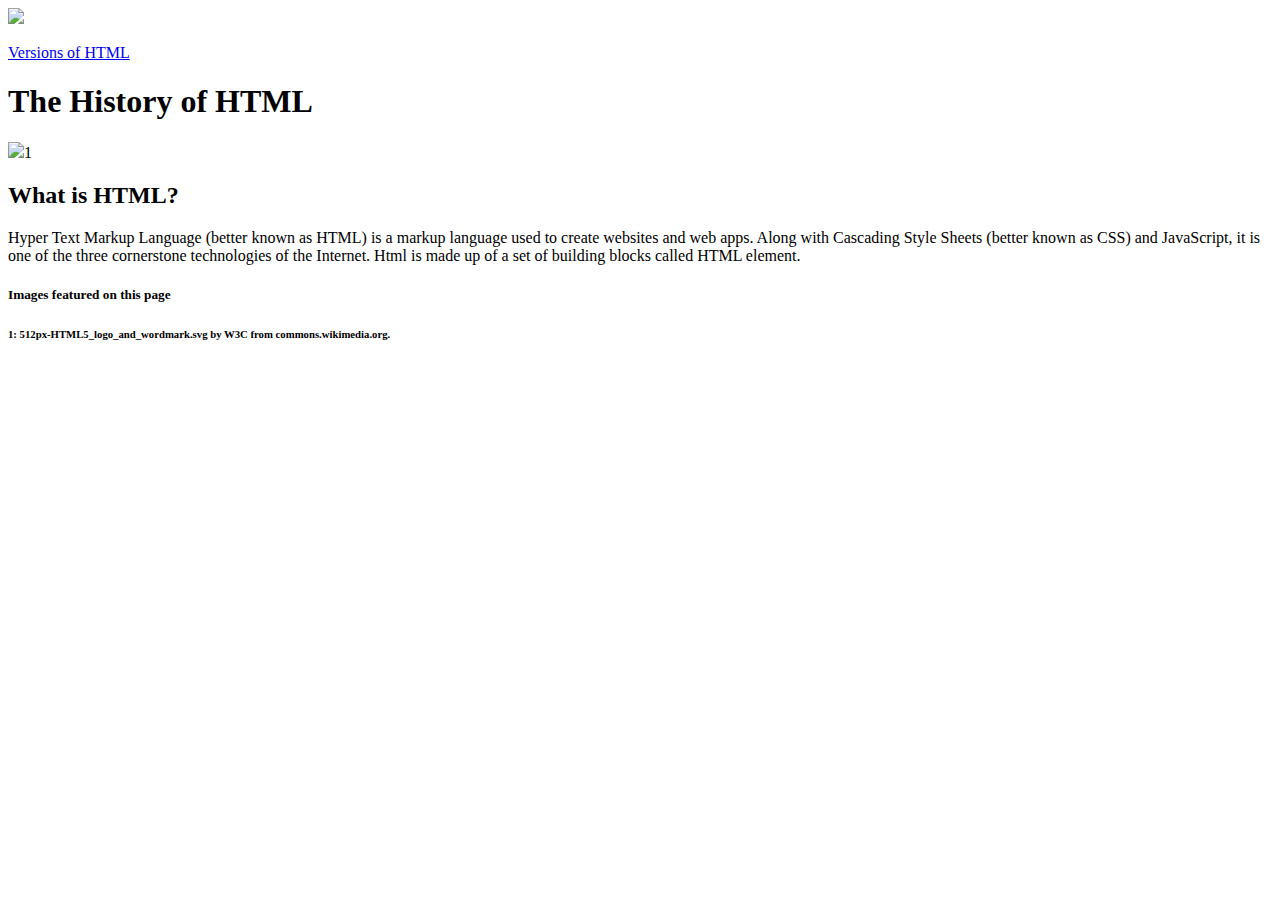
==== index.html @ 07d64a44 "Update index.html" ====
<!DOCTYPE html> 
<html>
<link rel="stylesheet" href="style.css">
  <head>
    <img src="banner.png" width="635"/>
    <p><a href="list.html">Versions of HTML</a></p>
    <h1 class="pghead">The History of HTML</h1>
    <img src="512px-HTML5_logo_and_wordmark.svg.png" width=100/>1
  </head>
  <body>
    <h2>What is HTML?</h2>
    <p>Hyper Text Markup Language (better known as HTML) is a markup language used to create websites and web apps. Along with Cascading Style Sheets (better known as CSS) and JavaScript, it is one of the three cornerstone technologies of the Internet. Html is made up of a set of building blocks called HTML element.
    </p>
  </body>
  <h5>Images featured on this page</h5>
  <h6>1: 512px-HTML5_logo_and_wordmark.svg by W3C from commons.wikimedia.org.</h6>
</html>
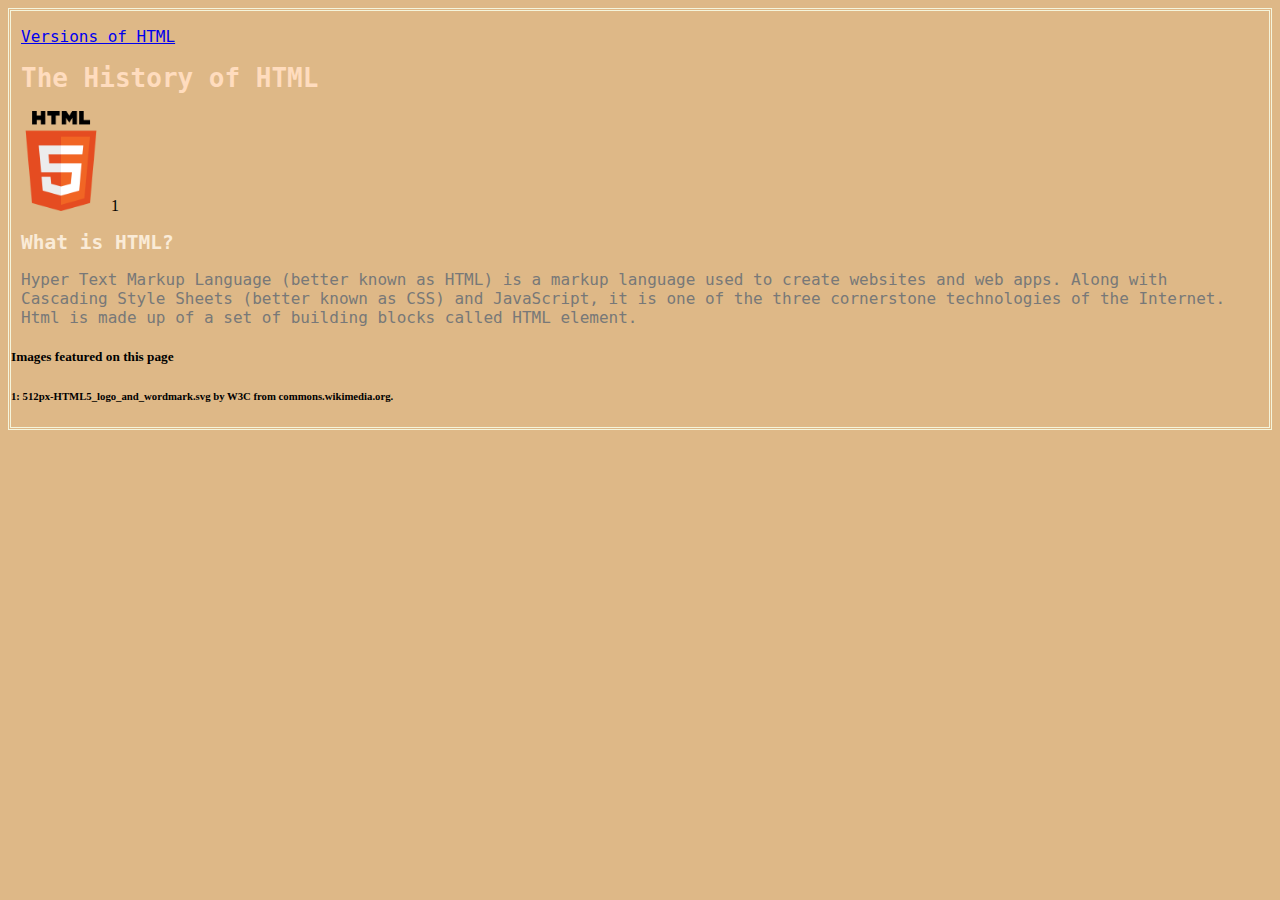
==== commit 8786823c: "Update index.html" ====
--- a/index.html
+++ b/index.html
@@ -2,7 +2,6 @@
 <html>
 <link rel="stylesheet" href="style.css">
   <head>
-    <img src="banner.png" width="635"/>
     <p><a href="list.html">Versions of HTML</a></p>
     <h1 class="pghead">The History of HTML</h1>
     <img src="512px-HTML5_logo_and_wordmark.svg.png" width=100/>1
--- a/style.css
+++ b/style.css
@@ -0,0 +1,34 @@
+body {
+  background: burlywood;
+  border: double;
+  border-color: beige;
+
+}
+p {
+  color: rgb(120,120,120);
+  font-family: monospace;
+  font-size: 16px;
+  text-align: left;
+  margin-left: 10px;
+  margin-right: 10px;
+}
+h1 {
+  font-weight: bold;
+  color: beige;
+  font-family: inherit;
+  margin-left: 10px;
+  margin-right: 10px;
+}
+h2 {
+  font-weight: bold;
+  color: antiquewhite;
+  font-family: monospace;
+  margin-left: 10px;
+  margin-right: 10px;
+}
+.pghead {
+  color: rgb(255,220,190);
+  font-family: monospace;
+  margin-left: 10px;
+  margin-right: 10px;
+}
